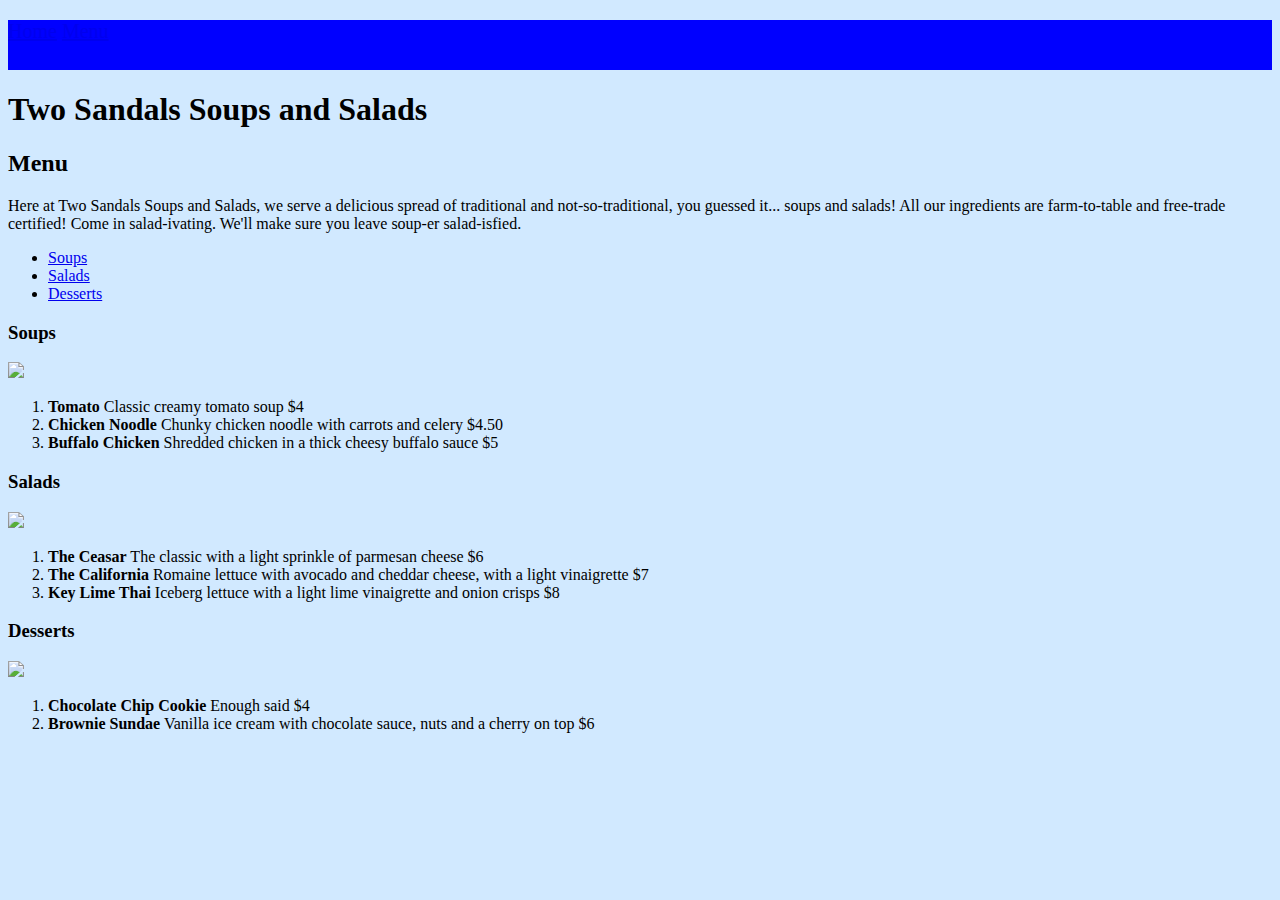
==== index.html @ 31e916c1 "first commit" ====
<!DOCTYPE html>
<html>
  <head>
    <meta charset="utf-8">
    <title>Two Sandals | Menu</title>
    <link href="./resources/css/main styles.css" type="text/css" rel="stylesheet">
  </head>
  <body>
    <div class="nav-bar">
      <nav>
        <p class="nav-items"><span><a href="./home.html">Home</a></span>
           <span><a href="./index.html">Menu</a></span><p>
      <nav>
    </div>
    <div id="main-menu">
      <h1>Two Sandals Soups and Salads</h1>
      <h2>Menu</h2>
      <p>Here at Two Sandals Soups and Salads, we serve a delicious spread of traditional and not-so-traditional, you guessed it... soups and salads! All our ingredients are farm-to-table and free-trade certified! Come in salad-ivating. We'll make sure you leave soup-er salad-isfied.</p>
      <ul>
        <li><a href=#soups>Soups</a></li>
        <li><a href=#salads>Salads</a></li>
        <li><a href=#desserts>Desserts</a></li>
      </ul>
    </div>
    <div id="soups">
      <h3>Soups</h3>
      <img src="https://s3.amazonaws.com/codecademy-content/courses/freelance-1/unit-1/freelance1-img_tomato-soup.jpg">
      <ol>
        <li><strong>Tomato</strong> Classic creamy tomato soup $4</li>
        <li><strong>Chicken Noodle</strong> Chunky chicken noodle with carrots and celery $4.50</li>
        <li><strong>Buffalo Chicken</strong> Shredded chicken in a thick cheesy buffalo sauce $5</li>
      </ol>
    </div>
    <div id="salads">
      <h3>Salads</h3>
      <img src="https://s3.amazonaws.com/codecademy-content/courses/freelance-1/unit-1/freelance1-img_caesar-salad.jpg">
      <ol>
        <li><strong>The Ceasar</strong> The classic with a light sprinkle of parmesan cheese $6</li>
        <li><strong>The California</strong> Romaine lettuce with avocado and cheddar cheese, with a light vinaigrette $7</li>
        <li><strong>Key Lime Thai</strong> Iceberg lettuce with a light lime vinaigrette and onion crisps $8</li>
      </ol>
    </div>
    <div id="desserts">
      <h3>Desserts</h3>
      <img src="https://s3.amazonaws.com/codecademy-content/courses/freelance-1/unit-1/freelance1-img_chocchip-cookie.jpg">
      <ol>
        <li><strong>Chocolate Chip Cookie</strong> Enough said $4</li>
        <li><strong>Brownie Sundae</strong> Vanilla ice cream with chocolate sauce, nuts and a cherry on top $6</li>
      </ol>
    </div>
  </body>
</html>
---- resources/css/main styles.css ----
p {
  color: black;
}

.nav-bar {
  height: 50px;
  align-items: center;
  font-size: 20px;
  background-color: blue;
}

body {
  background-color: #d1e9ff;
}

.nav-items {
  align-items: center;
}
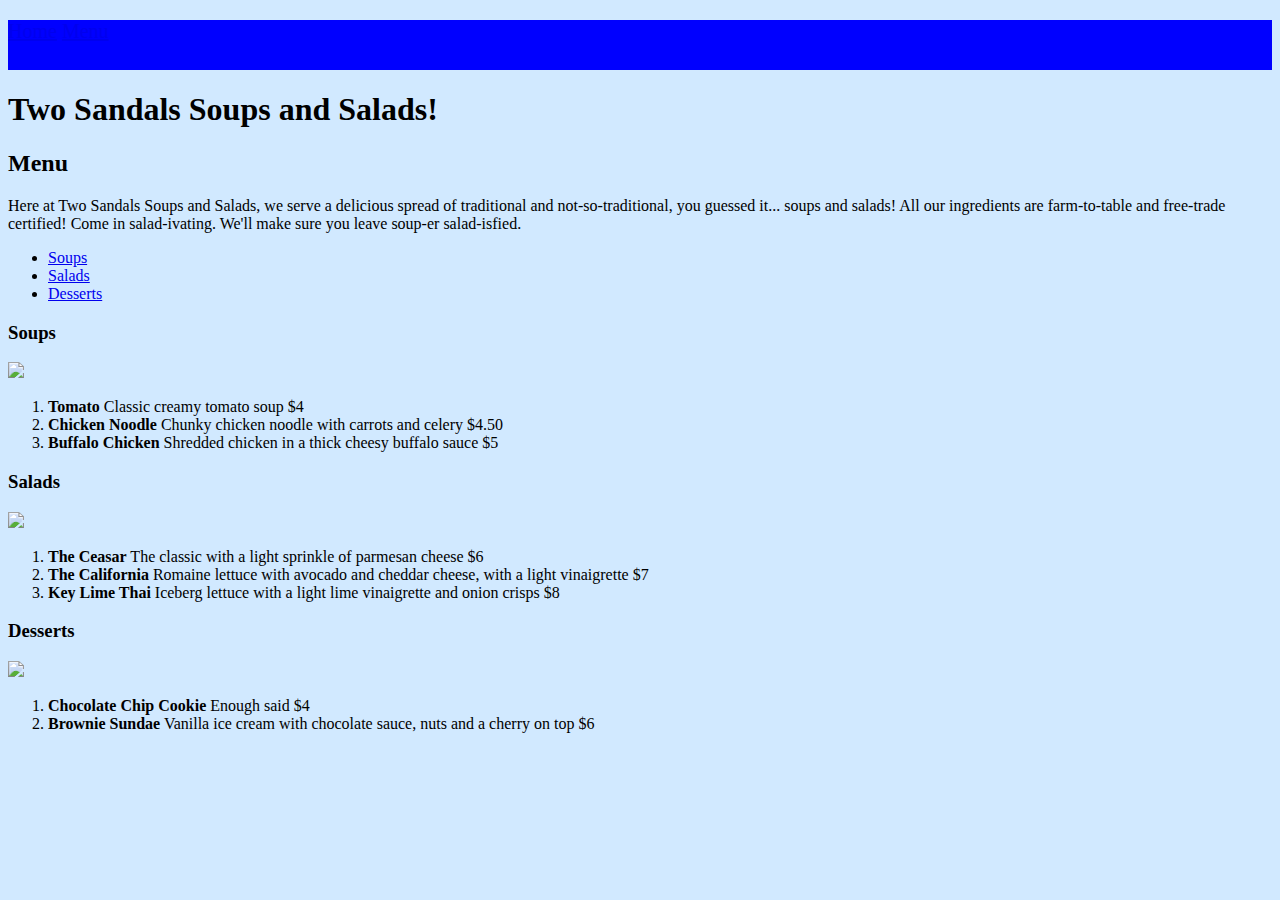
==== commit 4f3be512: "test commit" ====
--- a/index.html
+++ b/index.html
@@ -13,7 +13,7 @@
       <nav>
     </div>
     <div id="main-menu">
-      <h1>Two Sandals Soups and Salads</h1>
+      <h1>Two Sandals Soups and Salads!</h1>
       <h2>Menu</h2>
       <p>Here at Two Sandals Soups and Salads, we serve a delicious spread of traditional and not-so-traditional, you guessed it... soups and salads! All our ingredients are farm-to-table and free-trade certified! Come in salad-ivating. We'll make sure you leave soup-er salad-isfied.</p>
       <ul>
